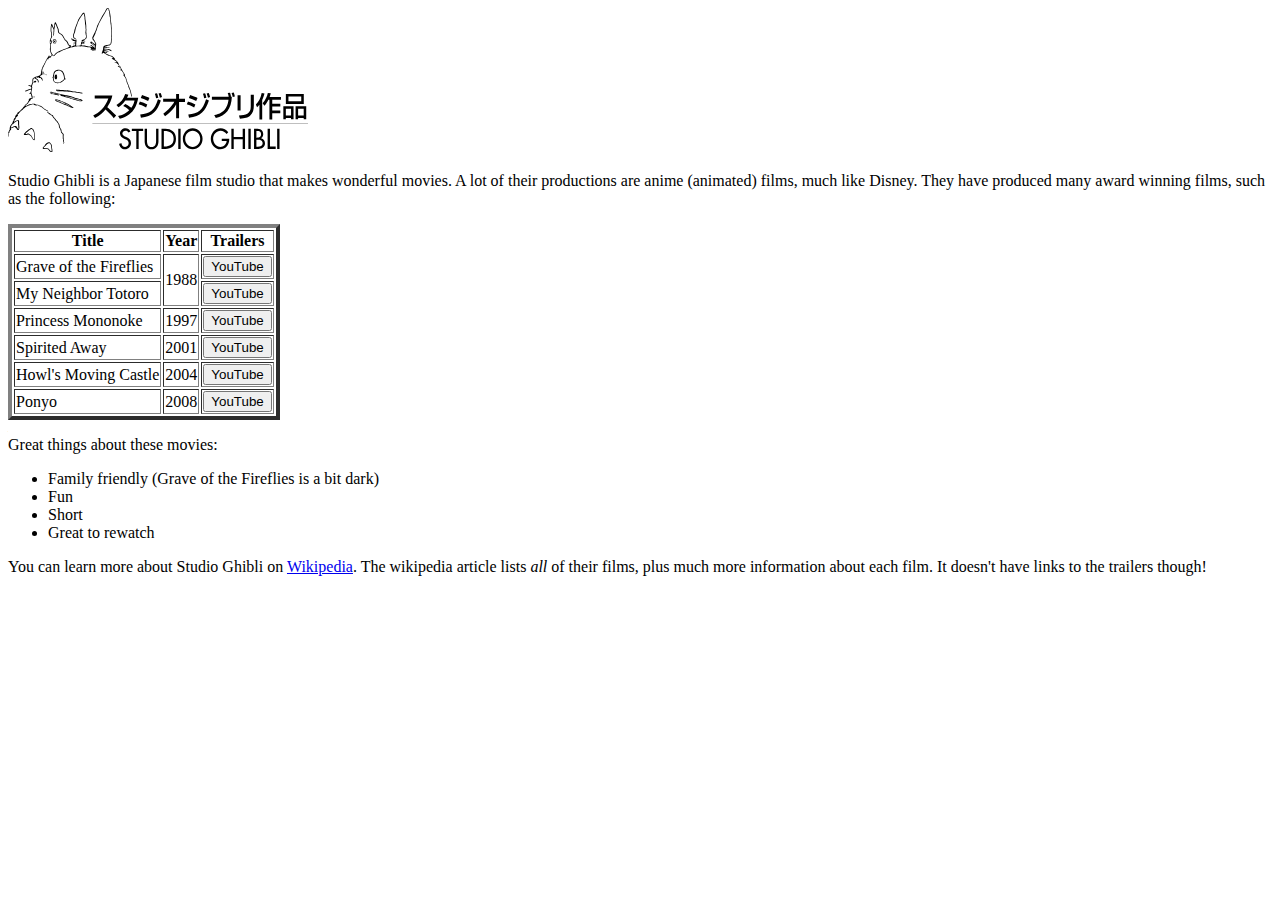
==== index.html @ 4a04ce9d "start solo challenge; create styles.css" ====
<!DOCTYPE html>
<html>
<head>
	<title>Studio Ghibli</title>
</head>
<body>
	<img src="Ghibli Logo.svg" alt="GhibliLogo.svg">
	<main><p>Studio Ghibli is a Japanese film studio that makes wonderful movies. A lot of their productions are anime (animated) films, much like Disney. They have produced many award winning films, such as the following:</p>
	<table border=4>
		<tr>
			<th>Title</th><th>Year</th><th>Trailers</th>
		</tr>
		<tr>
			<td>Grave of the Fireflies</td>
			<td rowspan="2">1988</td>
			<td>
				<form action="http://tinyurl.com/glbq6cy" target="_blank">
					<button type="submit">YouTube</button>
				</form>
			</td>
		</tr>
		<tr>
			<td>My Neighbor Totoro</td>
			<td>
			<form action="http://tinyurl.com/p8aen9o" target="_blank">
				<button type="submit">YouTube</button>
			</form> <!--Not sure if this is the best way to make a button that goes to a link, but it works.-->
			</td>
		</tr>
		<tr>
			<td>Princess Mononoke</td>
			<td>1997</td>
			<td>
				<form action="http://tinyurl.com/mfqk5j5" target="_blank">
					<button type="submit">YouTube</button>
				</form>
			</td>
		</tr>
		<tr>
			<td>Spirited Away</td>
			<td>2001</td>
			<td>
				<form action="http://tinyurl.com/gmpfndb" target="_blank">
					<button type="submit">YouTube</button>
				</form>
			</td>
		</tr>
		<tr>
			<td>Howl's Moving Castle</td>
			<td>2004</td>
			<td>
				<form action="http://tinyurl.com/ooflqs7" target="_blank">
					<button type="submit">YouTube</button>
				</form>
			</td>
		</tr>
		<tr>
			<td>Ponyo</td>
			<td>2008</td>
			<td>
				<form action="http://tinyurl.com/h2t9exm" target="_blank">
					<button type="submit">YouTube</button>
				</form>
			</td>
		</tr>
	</table>
	<div>
		<p>Great things about these movies:</p>
		<ul>
			<li>Family friendly (Grave of the Fireflies is a bit dark)</li>
			<li>Fun</li>
			<li>Short</li>
			<li>Great to rewatch</li>
		</ul>
	</div>
	<div>
		<p>You can learn more about Studio Ghibli on <a href="https://en.wikipedia.org/wiki/Studio_Ghibli">Wikipedia</a>.
		The wikipedia article lists <em>all</em> of their films, plus much more information about each film. It doesn't have links to the trailers though!</p>
	</div>
	</main>
</body>
</html>
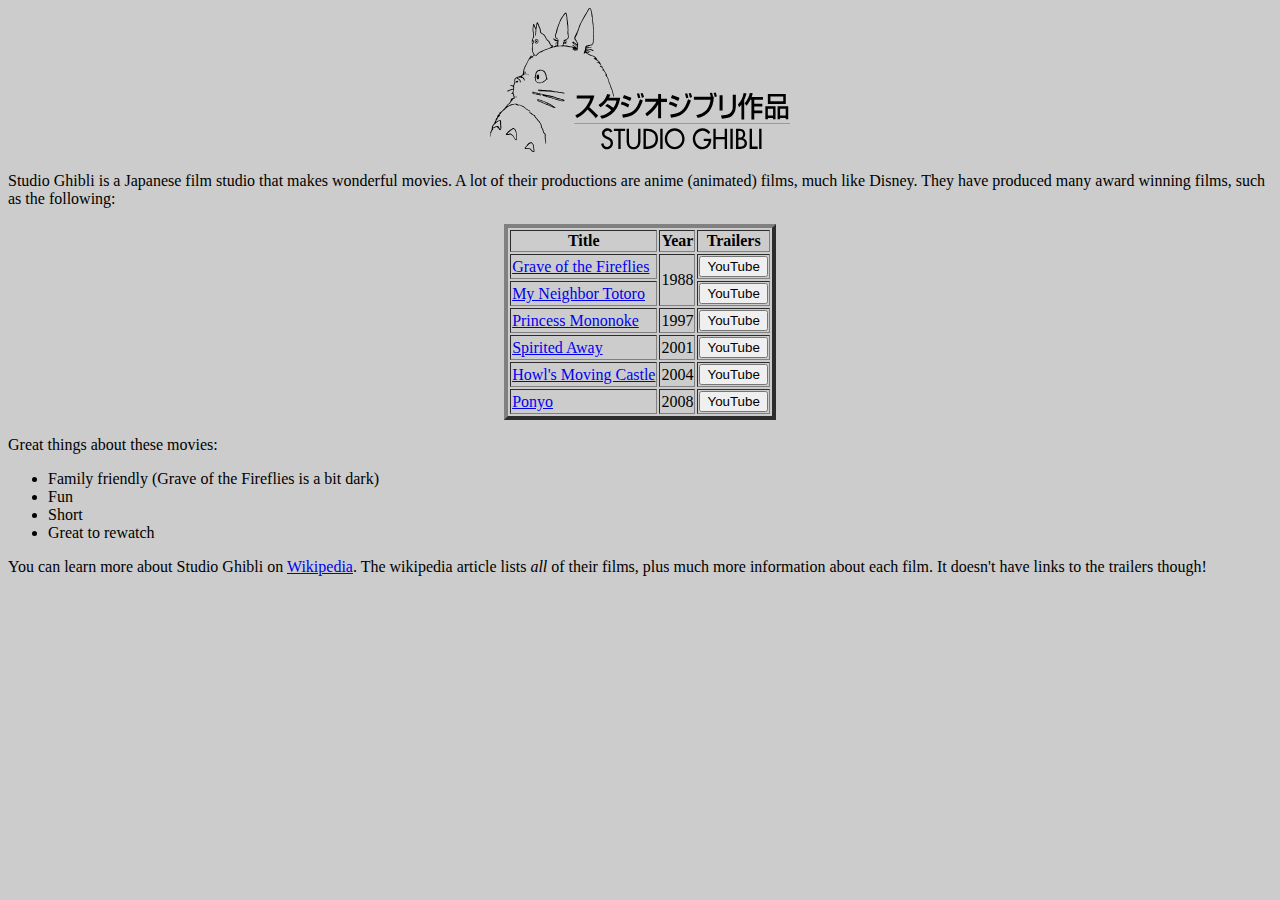
==== commit 70a2df92: "complete" ====
--- a/index.html
+++ b/index.html
@@ -2,16 +2,17 @@
 <html>
 <head>
 	<title>Studio Ghibli</title>
+	<link rel="stylesheet" type="text/css" href="styles.css">
 </head>
 <body>
-	<img src="Ghibli Logo.svg" alt="GhibliLogo.svg">
+	<div class="logo"><img src="Ghibli Logo.svg" alt="GhibliLogo.svg"></div>
 	<main><p>Studio Ghibli is a Japanese film studio that makes wonderful movies. A lot of their productions are anime (animated) films, much like Disney. They have produced many award winning films, such as the following:</p>
-	<table border=4>
+	<table class="filmtable" border="4">
 		<tr>
 			<th>Title</th><th>Year</th><th>Trailers</th>
 		</tr>
 		<tr>
-			<td>Grave of the Fireflies</td>
+			<td><a href="gotf.html">Grave of the Fireflies</a></td>
 			<td rowspan="2">1988</td>
 			<td>
 				<form action="http://tinyurl.com/glbq6cy" target="_blank">
@@ -20,7 +21,7 @@
 			</td>
 		</tr>
 		<tr>
-			<td>My Neighbor Totoro</td>
+			<td><a href="Totoro.html">My Neighbor Totoro</a></td>
 			<td>
 			<form action="http://tinyurl.com/p8aen9o" target="_blank">
 				<button type="submit">YouTube</button>
@@ -28,7 +29,7 @@
 			</td>
 		</tr>
 		<tr>
-			<td>Princess Mononoke</td>
+			<td><a href="mononoke.html">Princess Mononoke</a></td>
 			<td>1997</td>
 			<td>
 				<form action="http://tinyurl.com/mfqk5j5" target="_blank">
@@ -37,7 +38,7 @@
 			</td>
 		</tr>
 		<tr>
-			<td>Spirited Away</td>
+			<td><a href="spiritedaway.html">Spirited Away</a></td>
 			<td>2001</td>
 			<td>
 				<form action="http://tinyurl.com/gmpfndb" target="_blank">
@@ -46,7 +47,7 @@
 			</td>
 		</tr>
 		<tr>
-			<td>Howl's Moving Castle</td>
+			<td><a href="howl.html">Howl's Moving Castle</a></td>
 			<td>2004</td>
 			<td>
 				<form action="http://tinyurl.com/ooflqs7" target="_blank">
@@ -55,7 +56,7 @@
 			</td>
 		</tr>
 		<tr>
-			<td>Ponyo</td>
+			<td><a href="ponyo.html">Ponyo</a></td>
 			<td>2008</td>
 			<td>
 				<form action="http://tinyurl.com/h2t9exm" target="_blank">
--- a/styles.css
+++ b/styles.css
@@ -0,0 +1,17 @@
+body {
+	background-color: #ccc;
+}
+
+.logo {
+	text-align: center;
+}
+
+.filmtable{
+	margin-left: auto;
+	margin-right: auto;
+}
+
+
+a:visited{
+	color: #800020;
+}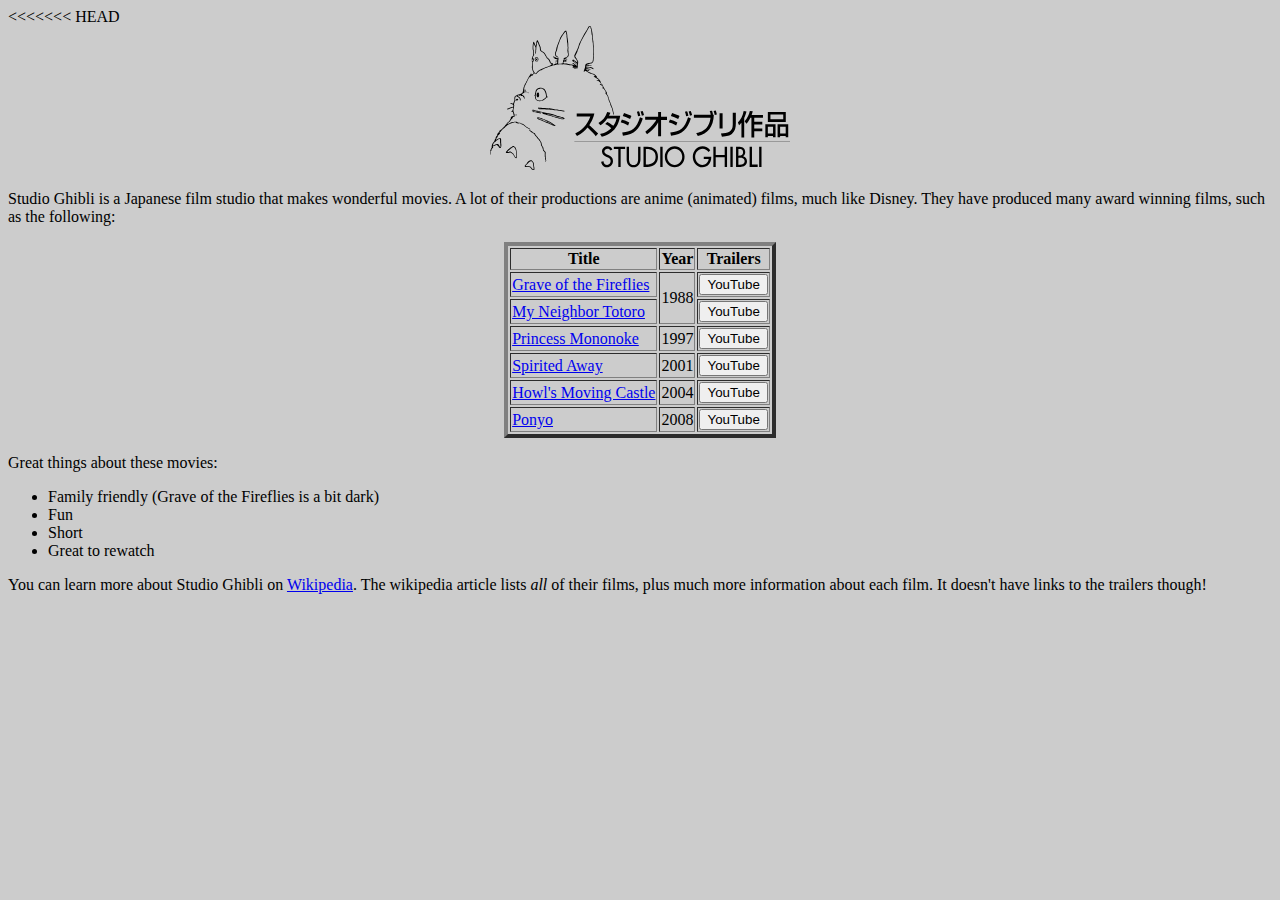
==== commit 19f19784: "fix merge conflict?" ====
--- a/index.html
+++ b/index.html
@@ -5,6 +5,7 @@
 	<link rel="stylesheet" type="text/css" href="styles.css">
 </head>
 <body>
+<<<<<<< HEAD
 	<div class="logo"><img src="Ghibli Logo.svg" alt="GhibliLogo.svg"></div>
 	<main><p>Studio Ghibli is a Japanese film studio that makes wonderful movies. A lot of their productions are anime (animated) films, much like Disney. They have produced many award winning films, such as the following:</p>
 	<table class="filmtable" border="4">
@@ -64,7 +65,7 @@
 				</form>
 			</td>
 		</tr>
-	</table>
+	</table></center>
 	<div>
 		<p>Great things about these movies:</p>
 		<ul>
@@ -78,6 +79,5 @@
 		<p>You can learn more about Studio Ghibli on <a href="https://en.wikipedia.org/wiki/Studio_Ghibli">Wikipedia</a>.
 		The wikipedia article lists <em>all</em> of their films, plus much more information about each film. It doesn't have links to the trailers though!</p>
 	</div>
-	</main>
 </body>
-</html>+</html>
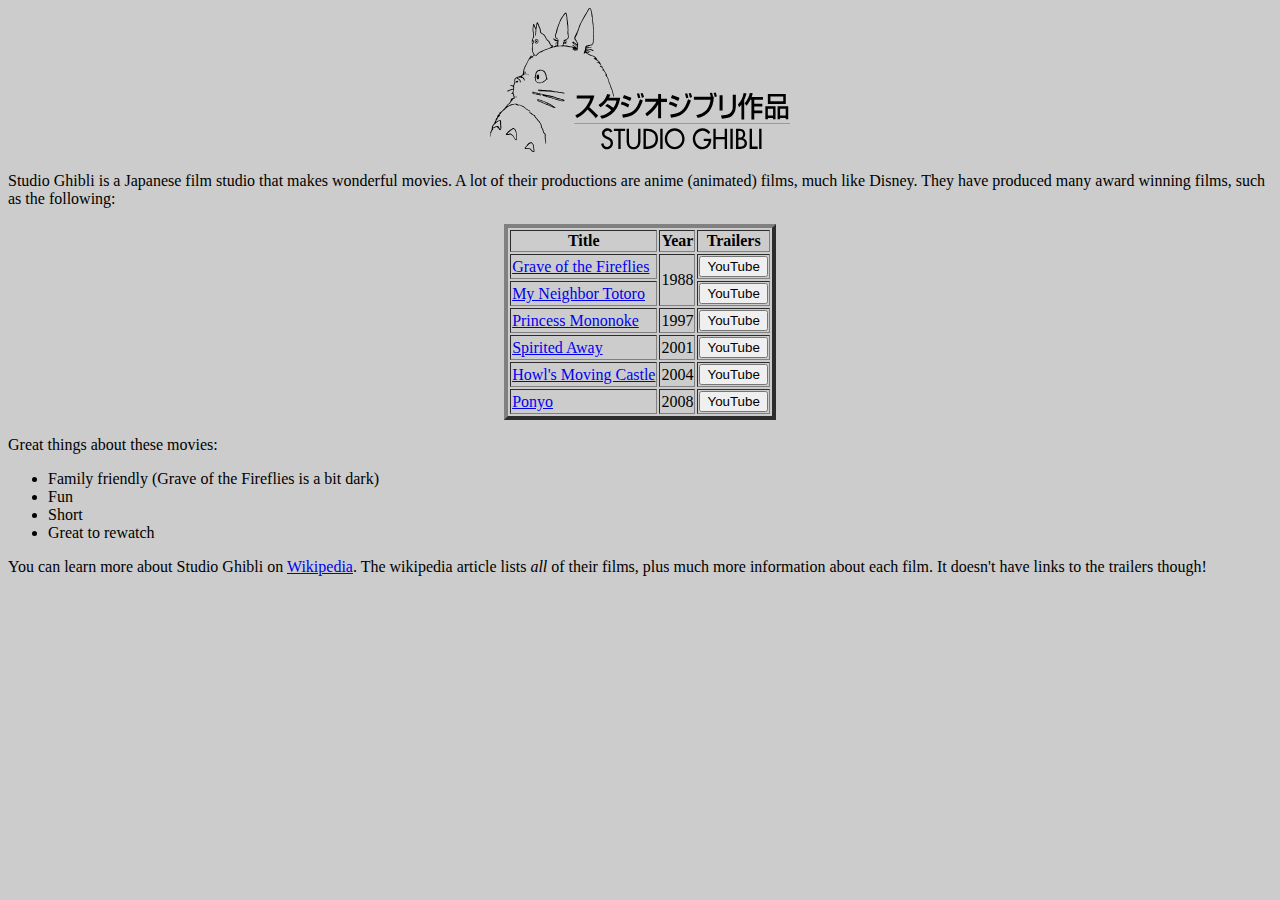
==== commit 0ea300cd: "delete stray line of code from merge conflict" ====
--- a/index.html
+++ b/index.html
@@ -5,7 +5,6 @@
 	<link rel="stylesheet" type="text/css" href="styles.css">
 </head>
 <body>
-<<<<<<< HEAD
 	<div class="logo"><img src="Ghibli Logo.svg" alt="GhibliLogo.svg"></div>
 	<main><p>Studio Ghibli is a Japanese film studio that makes wonderful movies. A lot of their productions are anime (animated) films, much like Disney. They have produced many award winning films, such as the following:</p>
 	<table class="filmtable" border="4">
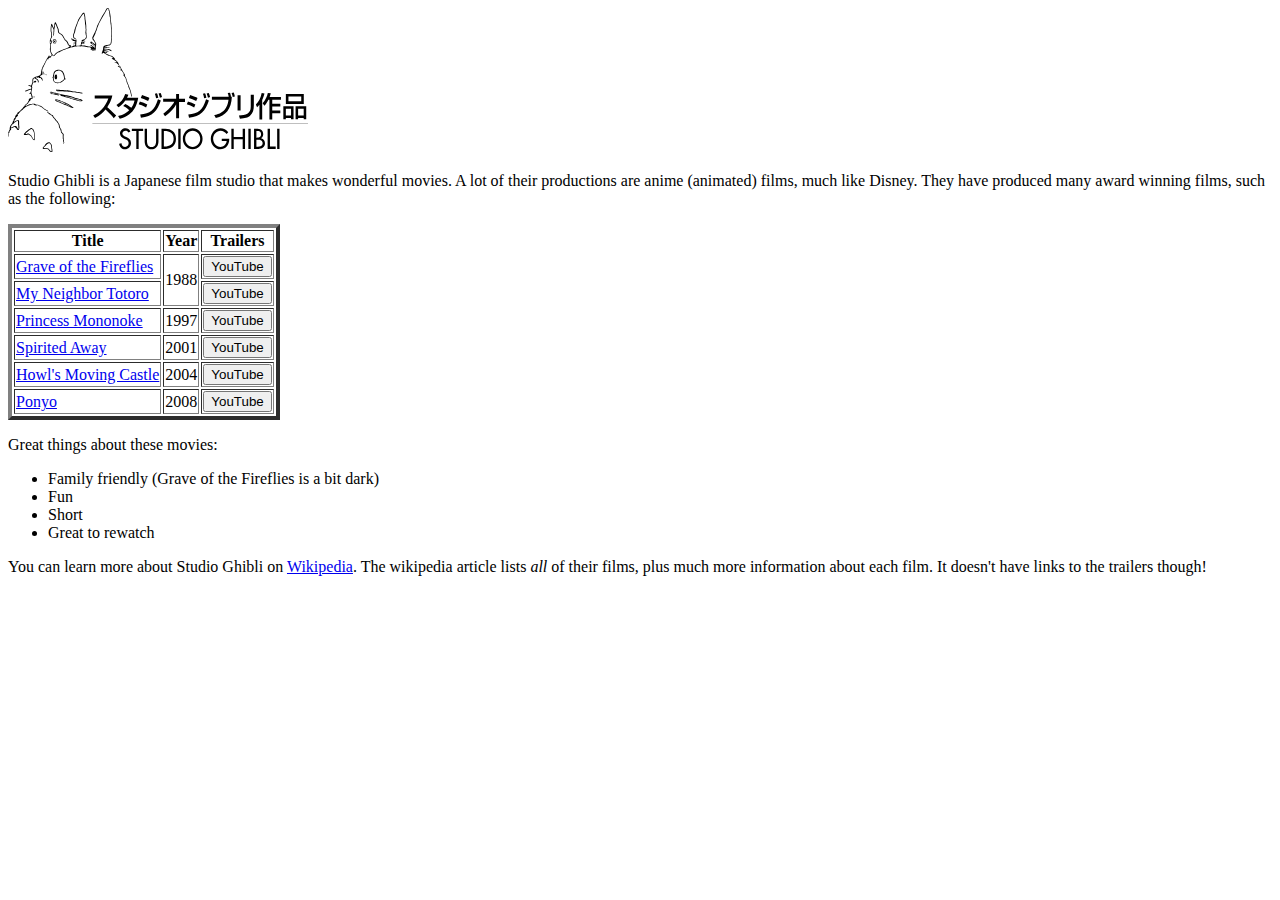
==== commit a8073190: "create text shadows to make credits more visible" ====
--- a/index.html
+++ b/index.html
@@ -2,7 +2,7 @@
 <html>
 <head>
 	<title>Studio Ghibli</title>
-	<link rel="stylesheet" type="text/css" href="styles.css">
+	<link rel="stylesheet" type="text/css" href="homepage.css">
 </head>
 <body>
 	<div class="logo"><img src="Ghibli Logo.svg" alt="GhibliLogo.svg"></div>
@@ -21,7 +21,7 @@
 			</td>
 		</tr>
 		<tr>
-			<td><a href="Totoro.html">My Neighbor Totoro</a></td>
+			<td><a href="totoro.html">My Neighbor Totoro</a></td>
 			<td>
 			<form action="http://tinyurl.com/p8aen9o" target="_blank">
 				<button type="submit">YouTube</button>
@@ -64,7 +64,7 @@
 				</form>
 			</td>
 		</tr>
-	</table></center>
+	</table>
 	<div>
 		<p>Great things about these movies:</p>
 		<ul>
@@ -77,6 +77,6 @@
 	<div>
 		<p>You can learn more about Studio Ghibli on <a href="https://en.wikipedia.org/wiki/Studio_Ghibli">Wikipedia</a>.
 		The wikipedia article lists <em>all</em> of their films, plus much more information about each film. It doesn't have links to the trailers though!</p>
-	</div>
+	</div></main>
 </body>
-</html>
+</html>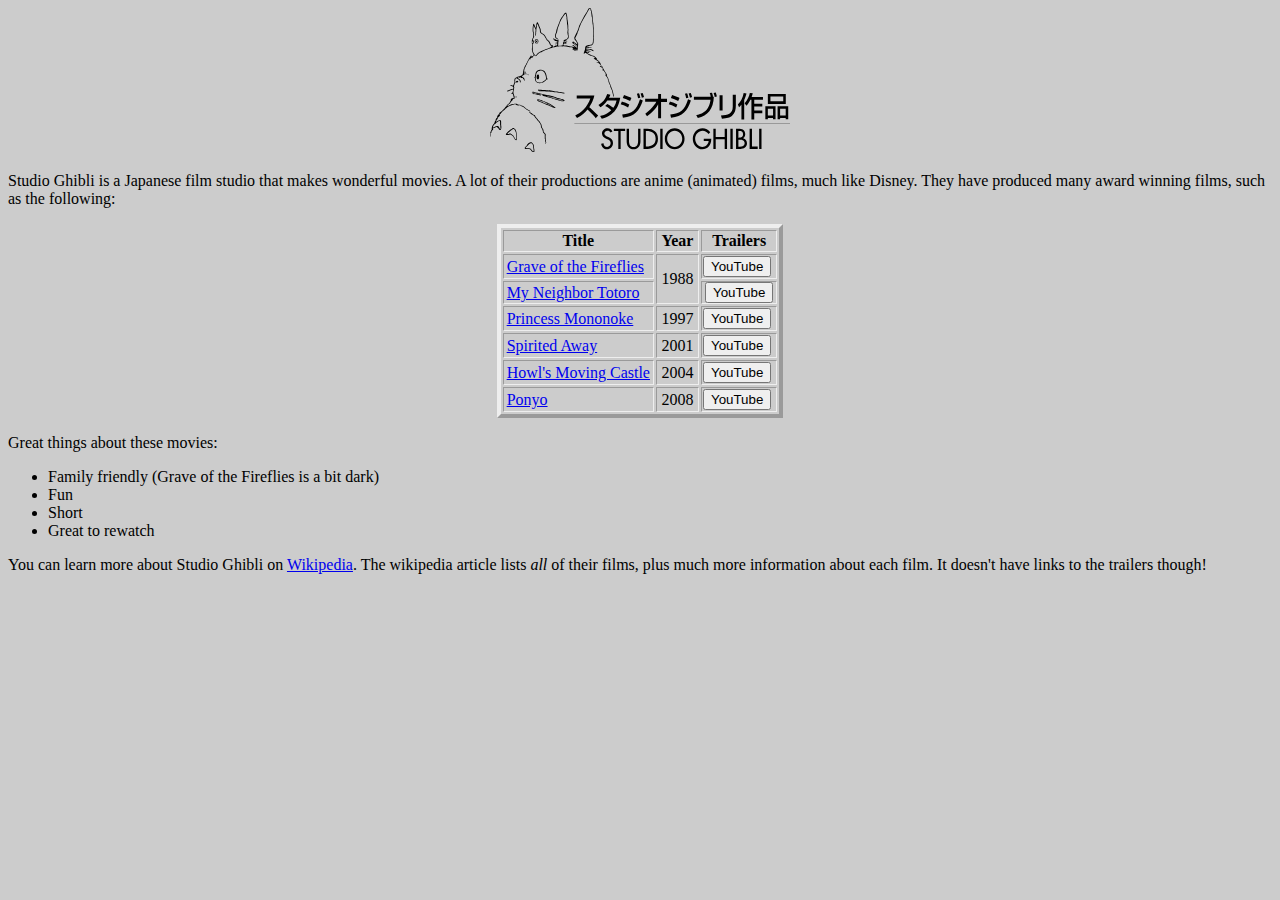
==== commit 328b6775: "implement backgrounds in css instead of html, resolve validation errors" ====
--- a/index.html
+++ b/index.html
@@ -5,9 +5,9 @@
 	<link rel="stylesheet" type="text/css" href="homepage.css">
 </head>
 <body>
-	<div class="logo"><img src="Ghibli Logo.svg" alt="GhibliLogo.svg"></div>
+	<div class="logo"><img src="Ghibli%20Logo.svg" alt="GhibliLogo.svg"></div>
 	<main><p>Studio Ghibli is a Japanese film studio that makes wonderful movies. A lot of their productions are anime (animated) films, much like Disney. They have produced many award winning films, such as the following:</p>
-	<table class="filmtable" border="4">
+	<table class="filmtable">
 		<tr>
 			<th>Title</th><th>Year</th><th>Trailers</th>
 		</tr>
@@ -25,7 +25,7 @@
 			<td>
 			<form action="http://tinyurl.com/p8aen9o" target="_blank">
 				<button type="submit">YouTube</button>
-			</form> <!--Not sure if this is the best way to make a button that goes to a link, but it works.-->
+			</form>
 			</td>
 		</tr>
 		<tr>
--- a/homepage.css
+++ b/homepage.css
@@ -0,0 +1,29 @@
+body {
+	background-color: #ccc;
+}
+
+.logo {
+	text-align: center;
+}
+
+table{
+	margin-left: auto;
+	margin-right: auto;
+	border: 4px;
+	border-style: outset;
+}
+td, th{
+	border: 1px;
+	border-style: inset;
+}
+td:nth-child(2){
+	width: 35px;
+	padding: 0 3px 0 3px;
+	text-align: center;
+}
+td:first-child{
+	padding: 0 3px 0 3px;
+}
+a:visited{
+	color: #800020;
+}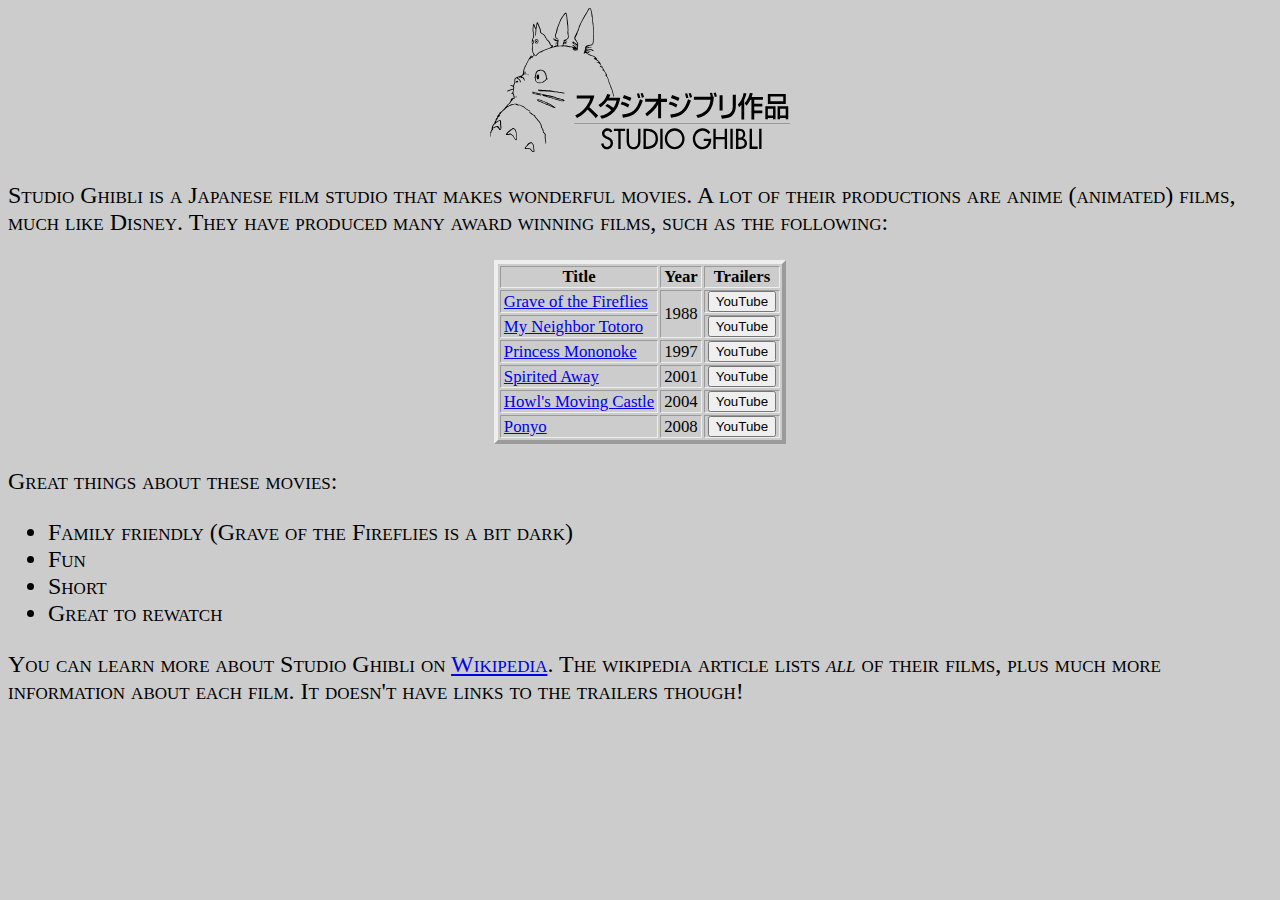
==== commit 4351b58c: "redirect links to new destinations" ====
--- a/index.html
+++ b/index.html
@@ -2,17 +2,17 @@
 <html>
 <head>
 	<title>Studio Ghibli</title>
-	<link rel="stylesheet" type="text/css" href="homepage.css">
+	<link rel="stylesheet" type="text/css" href="stylesheets/homepage.css">
 </head>
 <body>
-	<div class="logo"><img src="Ghibli%20Logo.svg" alt="GhibliLogo.svg"></div>
+	<div class="logo"><img src="images/Ghibli%20Logo.svg" alt="GhibliLogo.svg"></div>
 	<main><p>Studio Ghibli is a Japanese film studio that makes wonderful movies. A lot of their productions are anime (animated) films, much like Disney. They have produced many award winning films, such as the following:</p>
 	<table class="filmtable">
 		<tr>
 			<th>Title</th><th>Year</th><th>Trailers</th>
 		</tr>
 		<tr>
-			<td><a href="gotf.html">Grave of the Fireflies</a></td>
+			<td><a href="html/gotf.html">Grave of the Fireflies</a></td>
 			<td rowspan="2">1988</td>
 			<td>
 				<form action="http://tinyurl.com/glbq6cy" target="_blank">
@@ -21,7 +21,7 @@
 			</td>
 		</tr>
 		<tr>
-			<td><a href="totoro.html">My Neighbor Totoro</a></td>
+			<td><a href="html/totoro.html">My Neighbor Totoro</a></td>
 			<td>
 			<form action="http://tinyurl.com/p8aen9o" target="_blank">
 				<button type="submit">YouTube</button>
@@ -29,7 +29,7 @@
 			</td>
 		</tr>
 		<tr>
-			<td><a href="mononoke.html">Princess Mononoke</a></td>
+			<td><a href="html/mononoke.html">Princess Mononoke</a></td>
 			<td>1997</td>
 			<td>
 				<form action="http://tinyurl.com/mfqk5j5" target="_blank">
@@ -38,7 +38,7 @@
 			</td>
 		</tr>
 		<tr>
-			<td><a href="spiritedaway.html">Spirited Away</a></td>
+			<td><a href="html/spiritedaway.html">Spirited Away</a></td>
 			<td>2001</td>
 			<td>
 				<form action="http://tinyurl.com/gmpfndb" target="_blank">
@@ -47,7 +47,7 @@
 			</td>
 		</tr>
 		<tr>
-			<td><a href="howl.html">Howl's Moving Castle</a></td>
+			<td><a href="html/howl.html">Howl's Moving Castle</a></td>
 			<td>2004</td>
 			<td>
 				<form action="http://tinyurl.com/ooflqs7" target="_blank">
@@ -56,7 +56,7 @@
 			</td>
 		</tr>
 		<tr>
-			<td><a href="ponyo.html">Ponyo</a></td>
+			<td><a href="html/ponyo.html">Ponyo</a></td>
 			<td>2008</td>
 			<td>
 				<form action="http://tinyurl.com/h2t9exm" target="_blank">
--- a/stylesheets/homepage.css
+++ b/stylesheets/homepage.css
@@ -0,0 +1,30 @@
+body {
+	background-color: #ccc;
+	font-family: 'Century Gothic';
+	font-variant: small-caps;
+	font-size: 1.5em;
+	min-width: 317px;
+}
+.logo {
+	text-align: center;
+}
+table{
+	margin-left: auto;
+	margin-right: auto;
+	border: 4px;
+	border-style: outset;
+	font-variant: initial;
+	font-size: .7em;
+	text-align: center;
+}
+td, th{
+	border: 1px;
+	border-style: inset;
+	padding: 0 3px 0 3px;
+}
+td:first-child{
+	text-align: left;
+}
+a:visited{
+	color: #800020;
+}